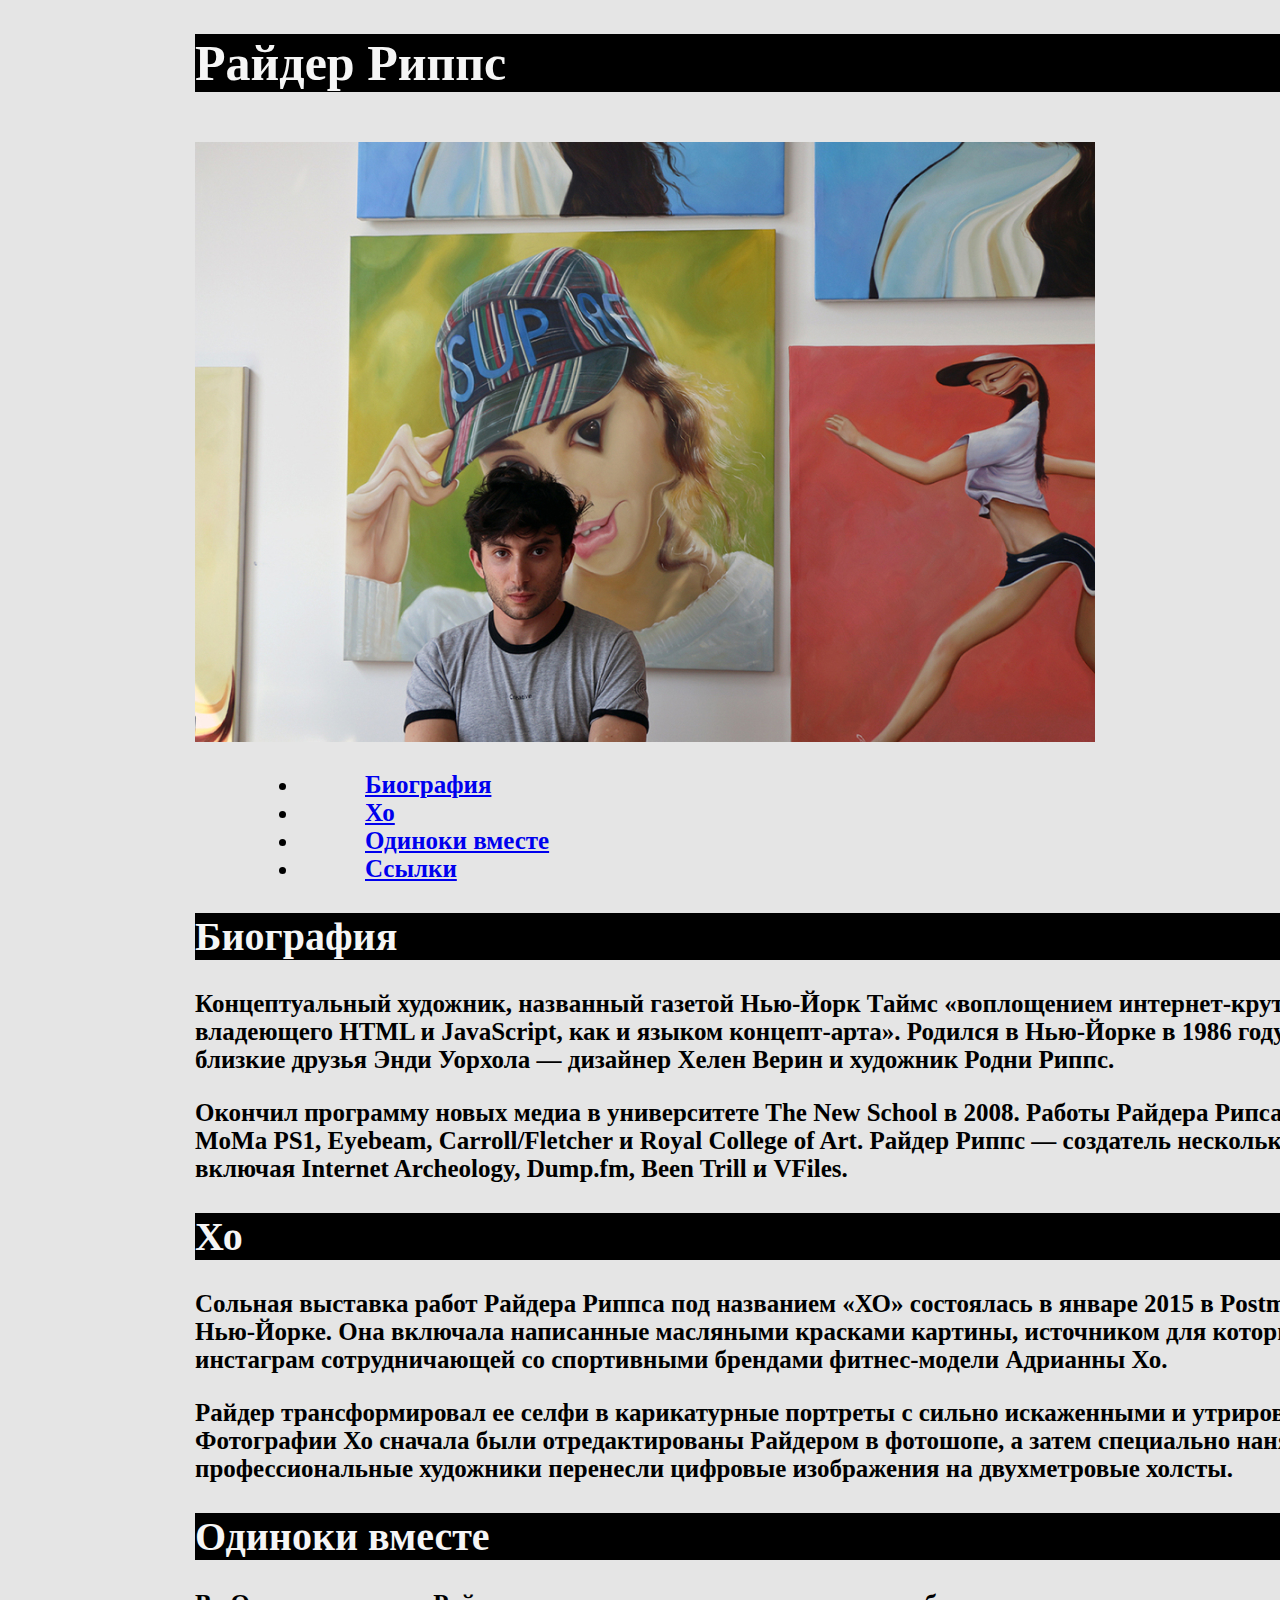
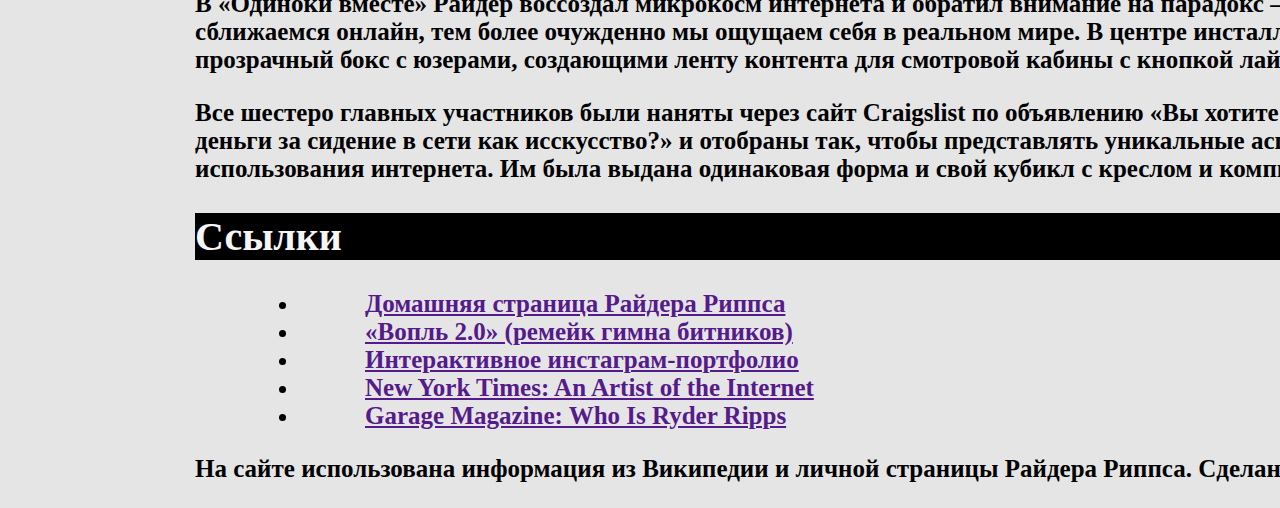
==== PROJECT-2/index.html @ 827bd228 "PROJECT-2" ====
<!DOCTYPE html>
<html lang="ru">
<head>
    <meta charset="UTF-8">
    <meta http-equiv="X-UA-Compatible" content="IE=edge">
    <meta name="viewport" content="width=device-width, initial-scale=1.0">
    <title>Райдер Рипс</title>
    <link rel="stylesheet" href="styles.css"/>
</head>
<body>
    <h1>Райдер Риппс</h1>
        <img src="images/ripps-img.jpg" width="900"/>
    <ul>
        <li><a href="#bio">Биография</a></li>
        <li><a href="#ho">Хо</a></a></li>
        <li><a href="#alone-together">Одиноки вместе</a></li>
        <li><a href="#links">Ссылки</a></li>
    </ul>
    <h2 id="bio">Биография</h2>
      <p>Концептуальный художник, названный газетой Нью-Йорк Таймс «воплощением интернет-крутана, так же умело
                 владеющего HTML и JavaScript, как и языком концепт-арта». Родился в Нью-Йорке в 1986 году. Его родители —
                 близкие друзья Энди Уорхола — дизайнер Хелен Верин и художник Родни Риппс.</p>
      <p>Окончил программу новых медиа в университете The New School в 2008. Работы Райдера Рипса выставлялись в 
                 MoMa PS1, Eyebeam, Carroll/Fletcher и Royal College of Art. Райдер Риппс — создатель нескольких вебсайтов, 
                 включая Internet Archeology, Dump.fm, Been Trill и VFiles.</p>
    <h2 id="ho">Хо</h2>
      <p>Сольная выставка работ Райдера Риппса под названием «ХО» состоялась в январе 2015 в Postmasters Gallery в 
                 Нью-Йорке. Она включала написанные масляными красками картины, источником для которых послужил 
                 инстаграм сотрудничающей со спортивными брендами фитнес-модели Адрианны Хо.</p>
      <p>Райдер трансформировал ее селфи в карикатурные портреты с сильно искаженными и утрированными чертами. 
                 Фотографии Хо сначала были отредактированы Райдером в фотошопе, а затем специально нанятые им 
                 профессиональные художники перенесли цифровые изображения на двухметровые холсты.</p>
    <h2 id="alone-together">Одиноки вместе</h2>
      <p>В «Одиноки вместе» Райдер воссоздал микрокосм интернета и обратил внимание на парадокс — чем больше мы 
                 сближаемся онлайн, тем более очужденно мы ощущаем себя в реальном мире. В центре инсталляции был 
                 прозрачный бокс с юзерами, создающими ленту контента для смотровой кабины с кнопкой лайка.</p>
      <p>Все шестеро главных участников были наняты через сайт Craigslist по объявлению «Вы хотите заработать на 
                 деньги за сидение в сети как исскусство?» и отобраны так, чтобы представлять уникальные аспекты 
                 использования интернета. Им была выдана одинаковая форма и свой кубикл с креслом и компьютером.</p>
    <h2 id="links">Ссылки</h2>
    <p><ul>
        <li><a href="">Домашняя страница Райдера Риппса</a></li>
        <li><a href="">«Вопль 2.0» (ремейк гимна битников)</a></a></li>
        <li><a href="">Интерактивное инстаграм-портфолио</a></li>
        <li><a href="">New York Times: An Artist of the Internet</a></li>
        <li><a href="">Garage Magazine: Who Is Ryder Ripps </a></li>
    </ul></p>
    <p>На сайте использована информация из Википедии и личной страницы Райдера Риппса. Сделано в 2022 году.</p>
</body>
</html>
---- PROJECT-2/styles.css ----
* {
    background-color: #E5E5E5;
    margin-left: 65px;
    box-sizing: border-box;
    font-family: 'Times New Roman', Times, serif;
    font-weight: 700;
}

h1, h2 {
    color: whitesmoke;
    background-color: black;
    width: 1310px;

}

h1 {
    font-size: 50px;
    margin-bottom: 50px;
    }

h2 {
    font-size: 40px;
    margin-bottom: 30px;
    margin-top: 30px;
    }

ul {
    font-size: 25px;
}

p {
    font-size: 25px;
    width: 1303px;
    text-align: left;
}
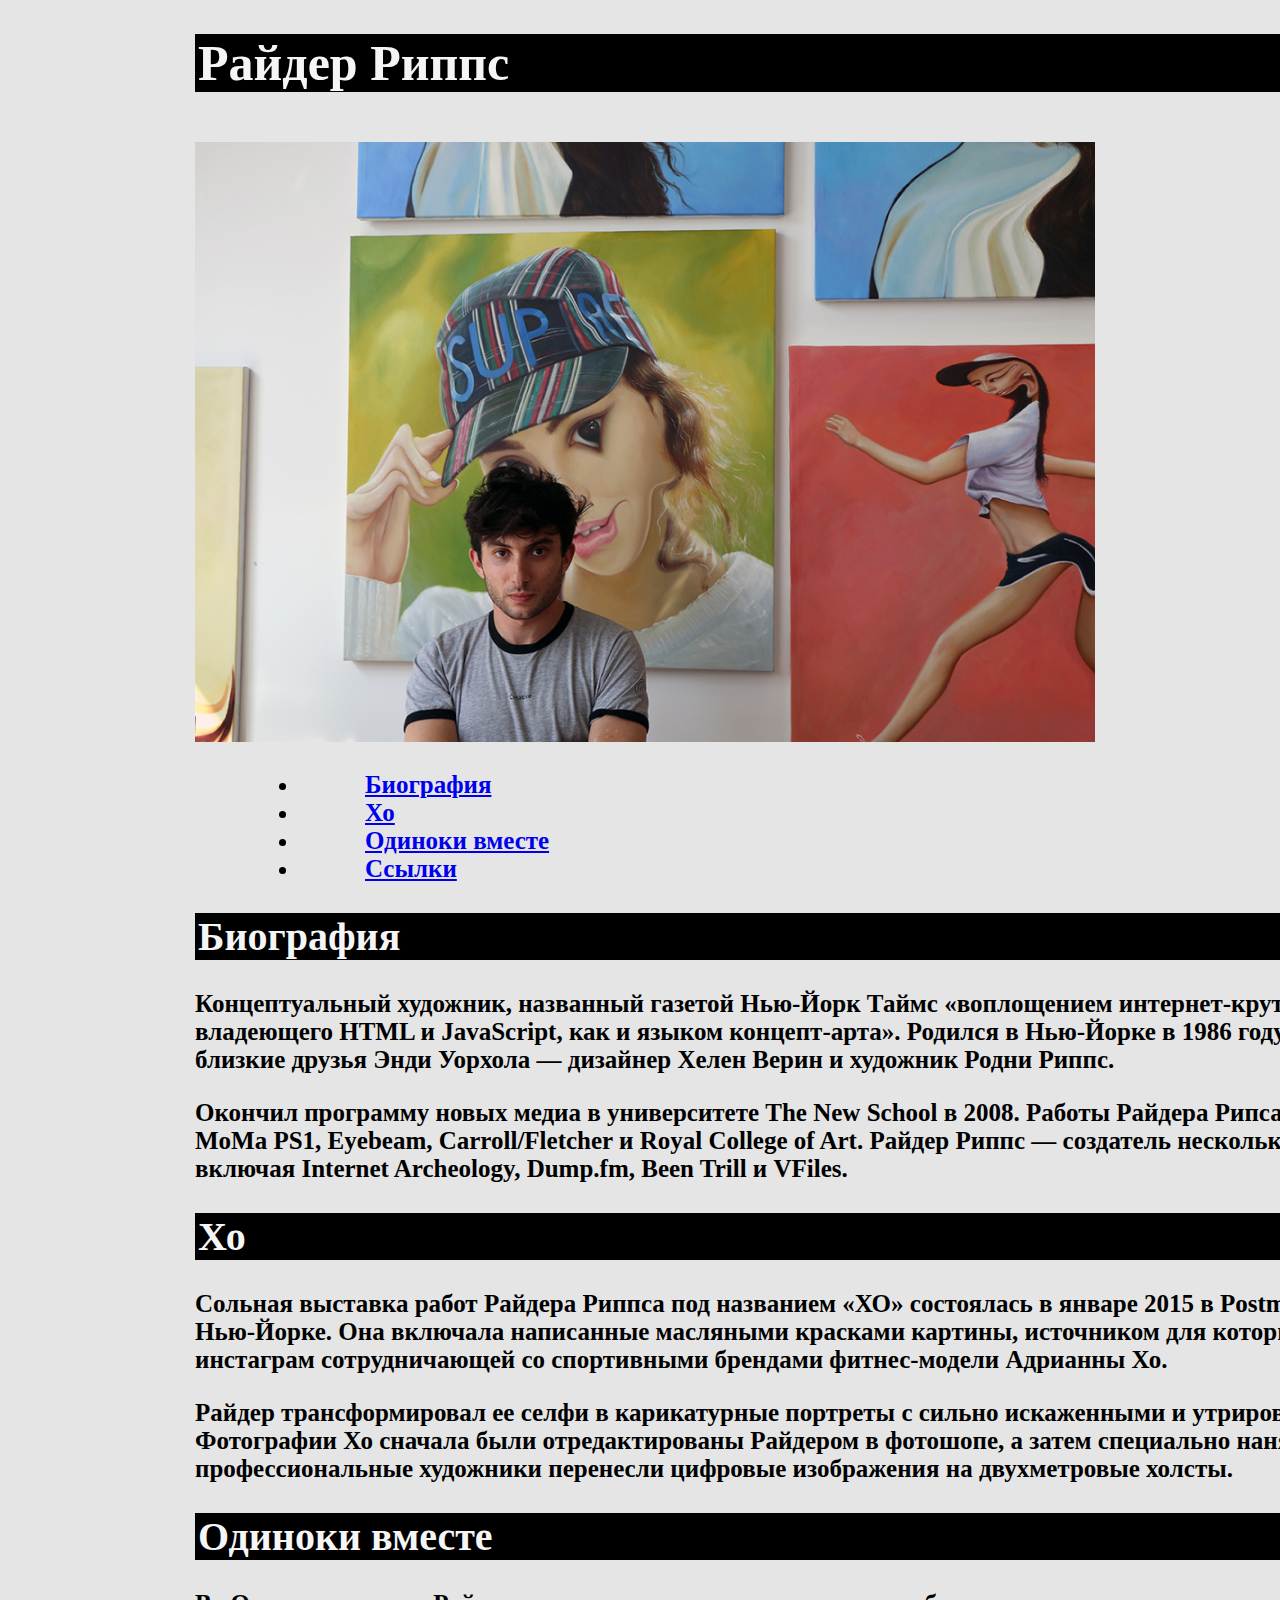
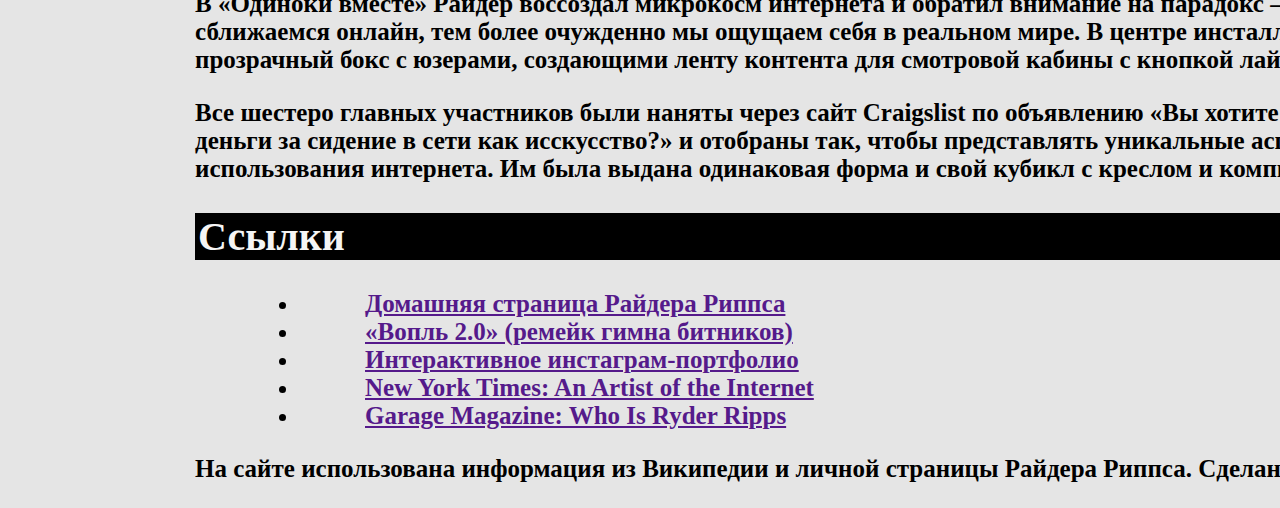
==== commit 74b26b94: "апдейт ПРОЕКТ 2" ====
--- a/PROJECT-2/index.html
+++ b/PROJECT-2/index.html
@@ -38,13 +38,13 @@
                  деньги за сидение в сети как исскусство?» и отобраны так, чтобы представлять уникальные аспекты 
                  использования интернета. Им была выдана одинаковая форма и свой кубикл с креслом и компьютером.</p>
     <h2 id="links">Ссылки</h2>
-    <p><ul>
+    <ul>
         <li><a href="">Домашняя страница Райдера Риппса</a></li>
         <li><a href="">«Вопль 2.0» (ремейк гимна битников)</a></a></li>
         <li><a href="">Интерактивное инстаграм-портфолио</a></li>
         <li><a href="">New York Times: An Artist of the Internet</a></li>
         <li><a href="">Garage Magazine: Who Is Ryder Ripps </a></li>
-    </ul></p>
+    </ul>
     <p>На сайте использована информация из Википедии и личной страницы Райдера Риппса. Сделано в 2022 году.</p>
 </body>
 </html>--- a/PROJECT-2/styles.css
+++ b/PROJECT-2/styles.css
@@ -1,6 +1,7 @@
 * {
     background-color: #E5E5E5;
     margin-left: 65px;
+    margin-right: 65px;
     box-sizing: border-box;
     font-family: 'Times New Roman', Times, serif;
     font-weight: 700;
@@ -10,6 +11,7 @@
     color: whitesmoke;
     background-color: black;
     width: 1310px;
+    padding-left: 3px;
 
 }
 
@@ -22,7 +24,7 @@
     font-size: 40px;
     margin-bottom: 30px;
     margin-top: 30px;
-    }
+}
 
 ul {
     font-size: 25px;
@@ -32,4 +34,5 @@
     font-size: 25px;
     width: 1303px;
     text-align: left;
+    
 }